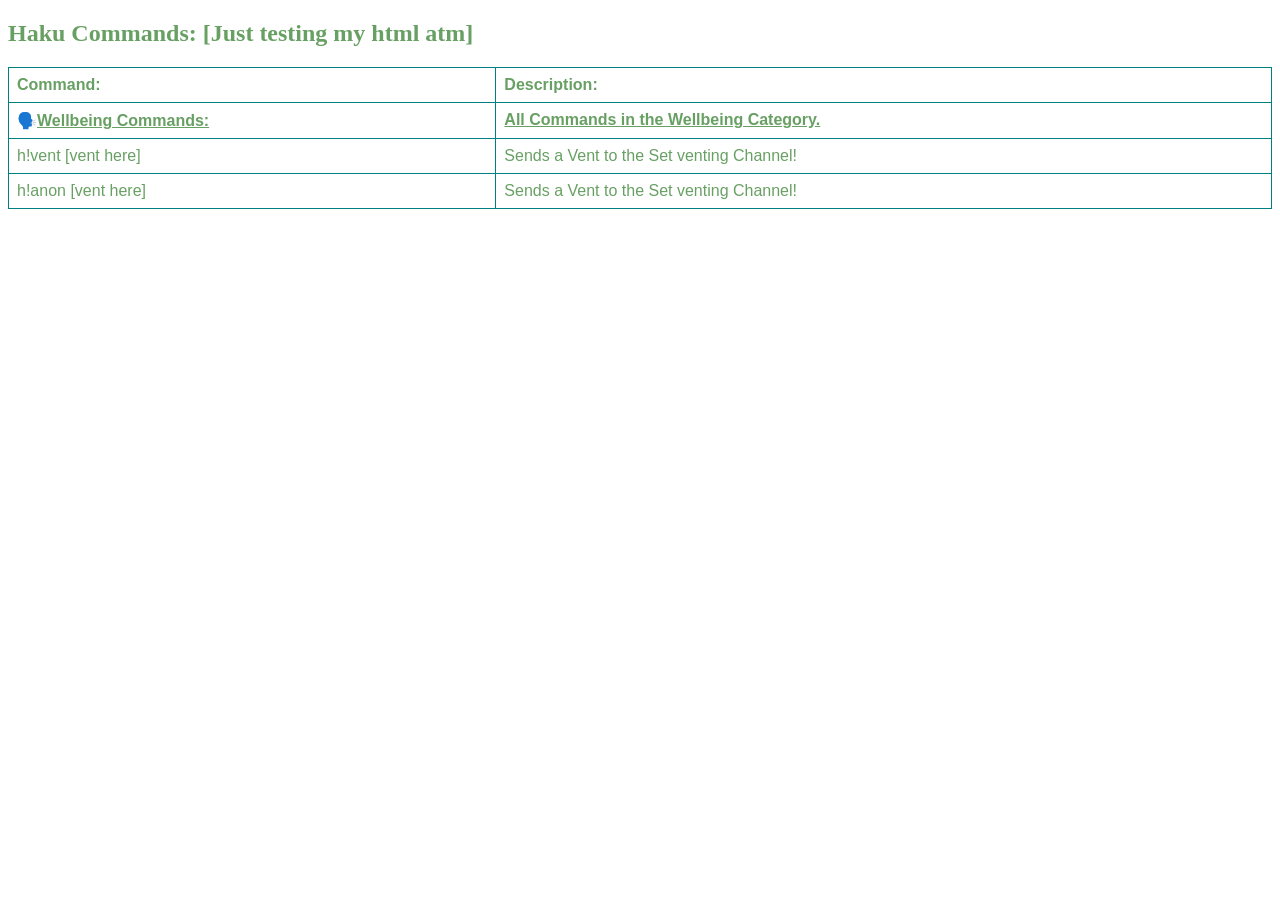
==== snippet.html @ 9717f5a3 "Update 5? Testing some new code UwU" ====
<!DOCTYPE html>
<html>
<head>
<style>
table {
  font-family: arial, sans-serif;
  border-collapse: collapse;
  width: 100%;
}

td, th {
  border: 1px solid #008080;
  text-align: left;
  padding: 8px;
}

</style>
</head>
<body>
    <font color="#68a063">  
      <h2>Haku Commands: [Just testing my html atm]</h2>

<table>
  <tr>
    <th>Command:</th>
    <th>Description:</th>
  </tr>
  <tr>
    <th>🗣️<u>Wellbeing Commands:</u></th>
    <th><u>All Commands in the Wellbeing Category.</u></th>
  </tr>
  <tr>
    <td>h!vent [vent here]</td>
    <td>Sends a Vent to the Set venting Channel!</td>
  </tr>
  <tr>
    <td>h!anon [vent here]</td>
    <td>Sends a Vent to the Set venting Channel!</td>
  </tr>
</table>
</body>
</font>  
</html>
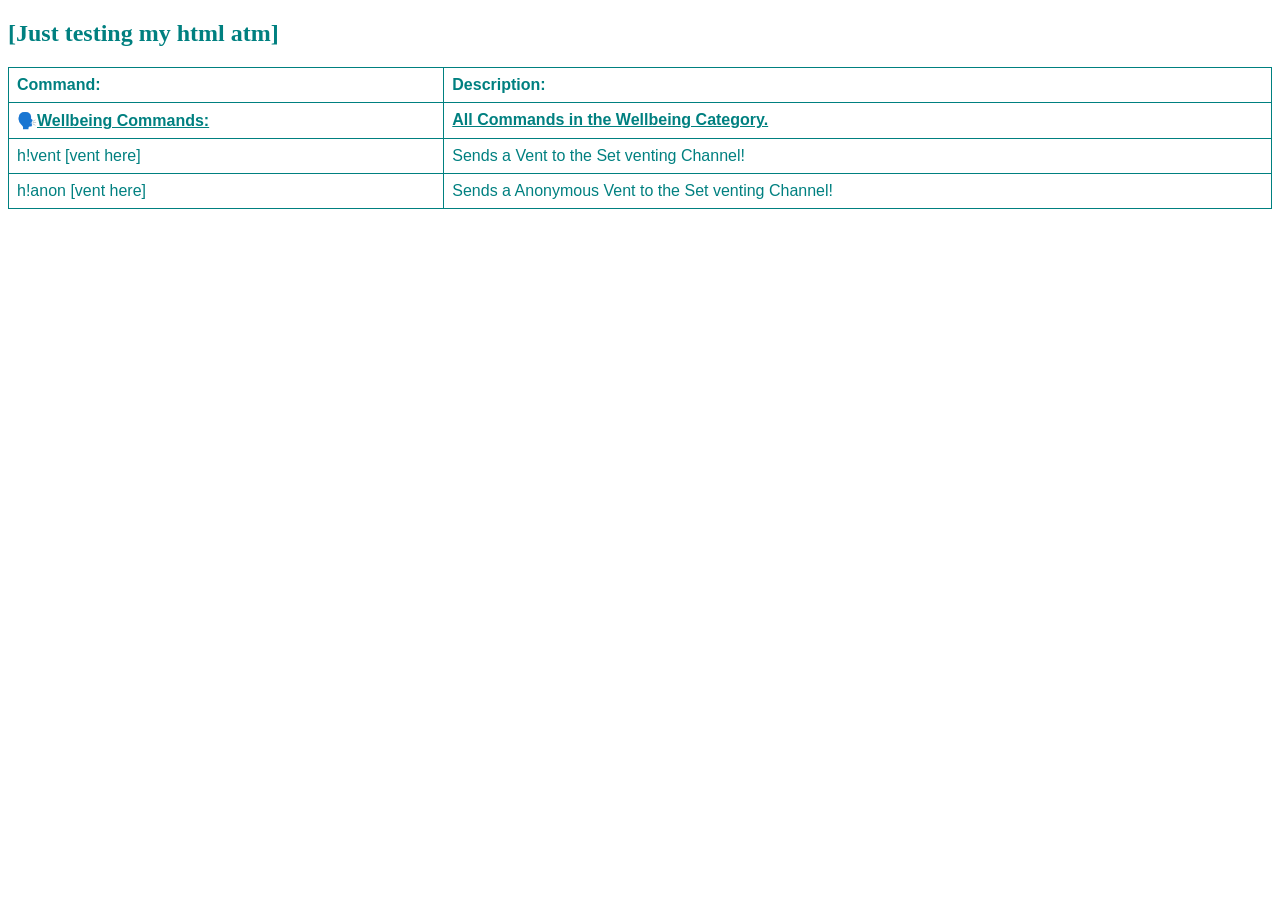
==== commit 7c10f925: "Updated Layout and testing some more code" ====
--- a/snippet.html
+++ b/snippet.html
@@ -17,9 +17,8 @@
 </style>
 </head>
 <body>
-    <font color="#68a063">  
-      <h2>Haku Commands: [Just testing my html atm]</h2>
-
+  <font color="#008080">  
+      <h2>[Just testing my html atm]</h2>
 <table>
   <tr>
     <th>Command:</th>
@@ -35,7 +34,7 @@
   </tr>
   <tr>
     <td>h!anon [vent here]</td>
-    <td>Sends a Vent to the Set venting Channel!</td>
+    <td>Sends a Anonymous Vent to the Set venting Channel!</td>
   </tr>
 </table>
 </body>
